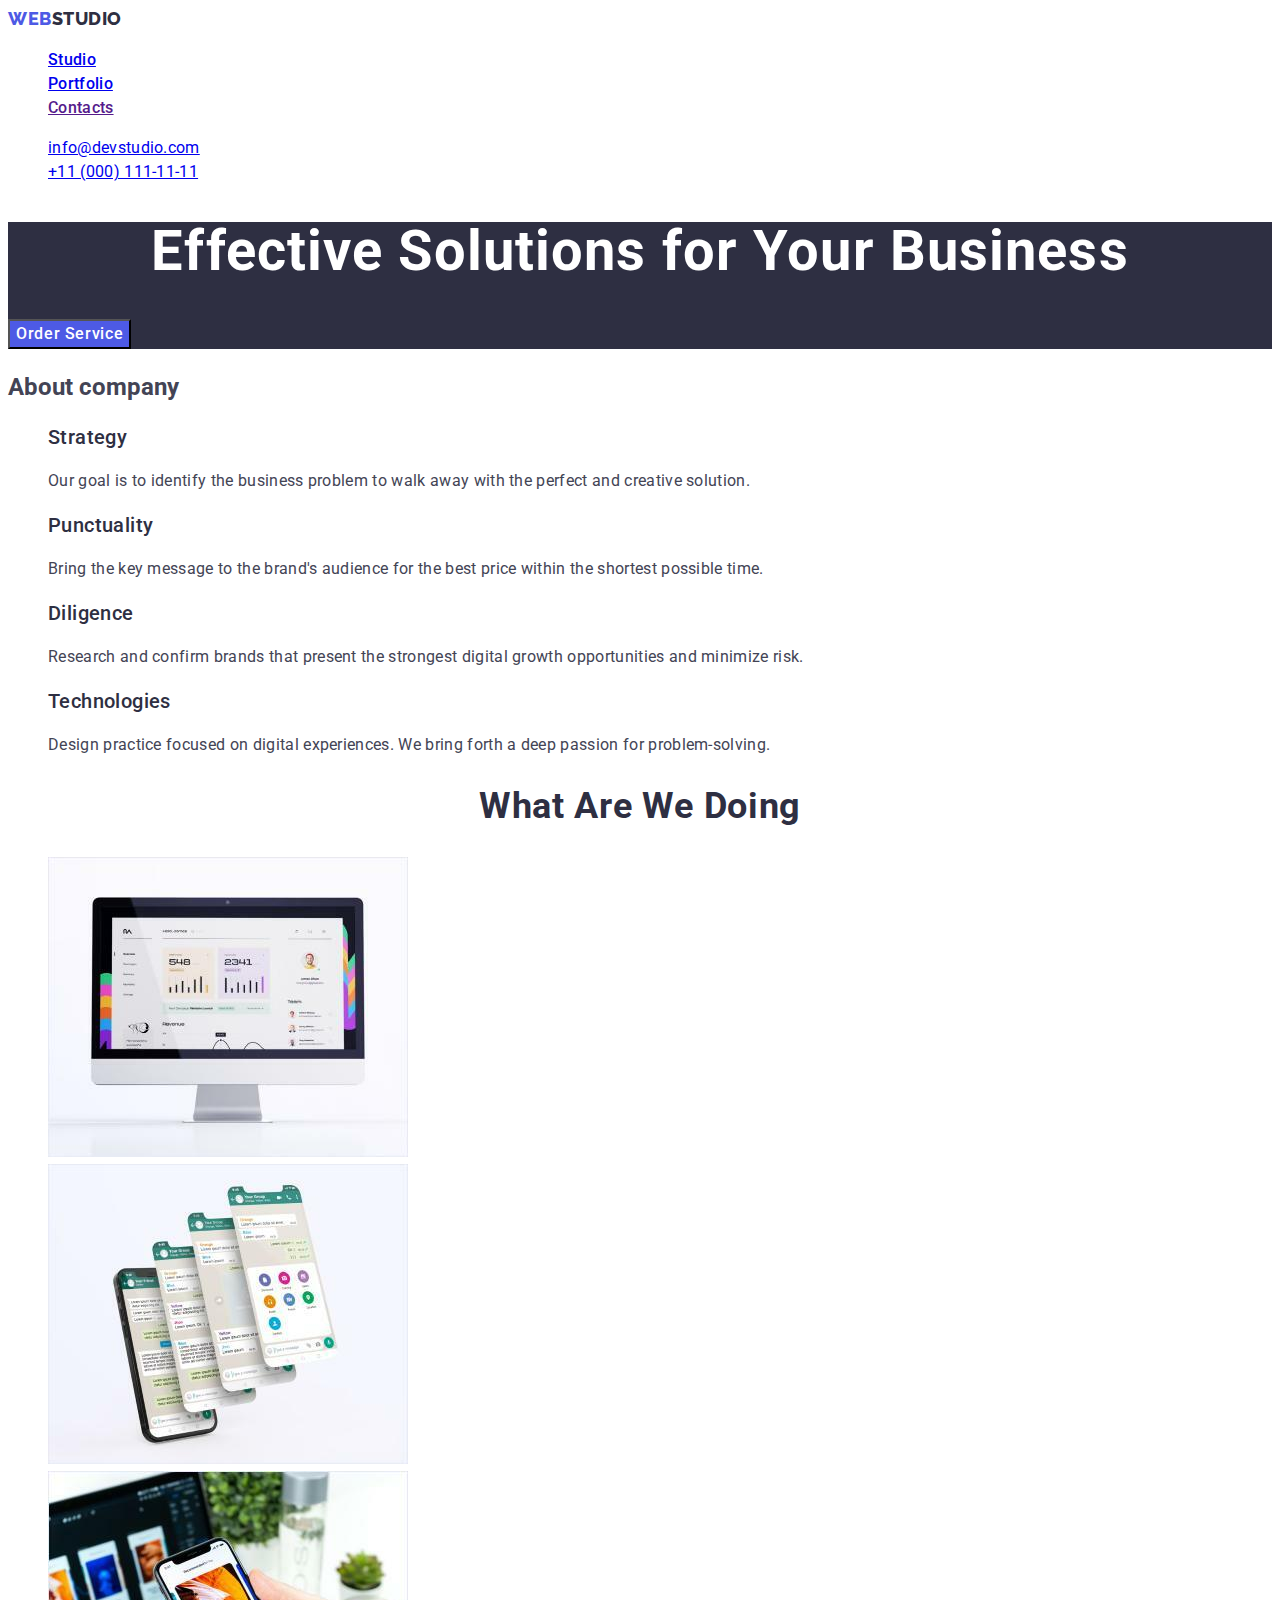
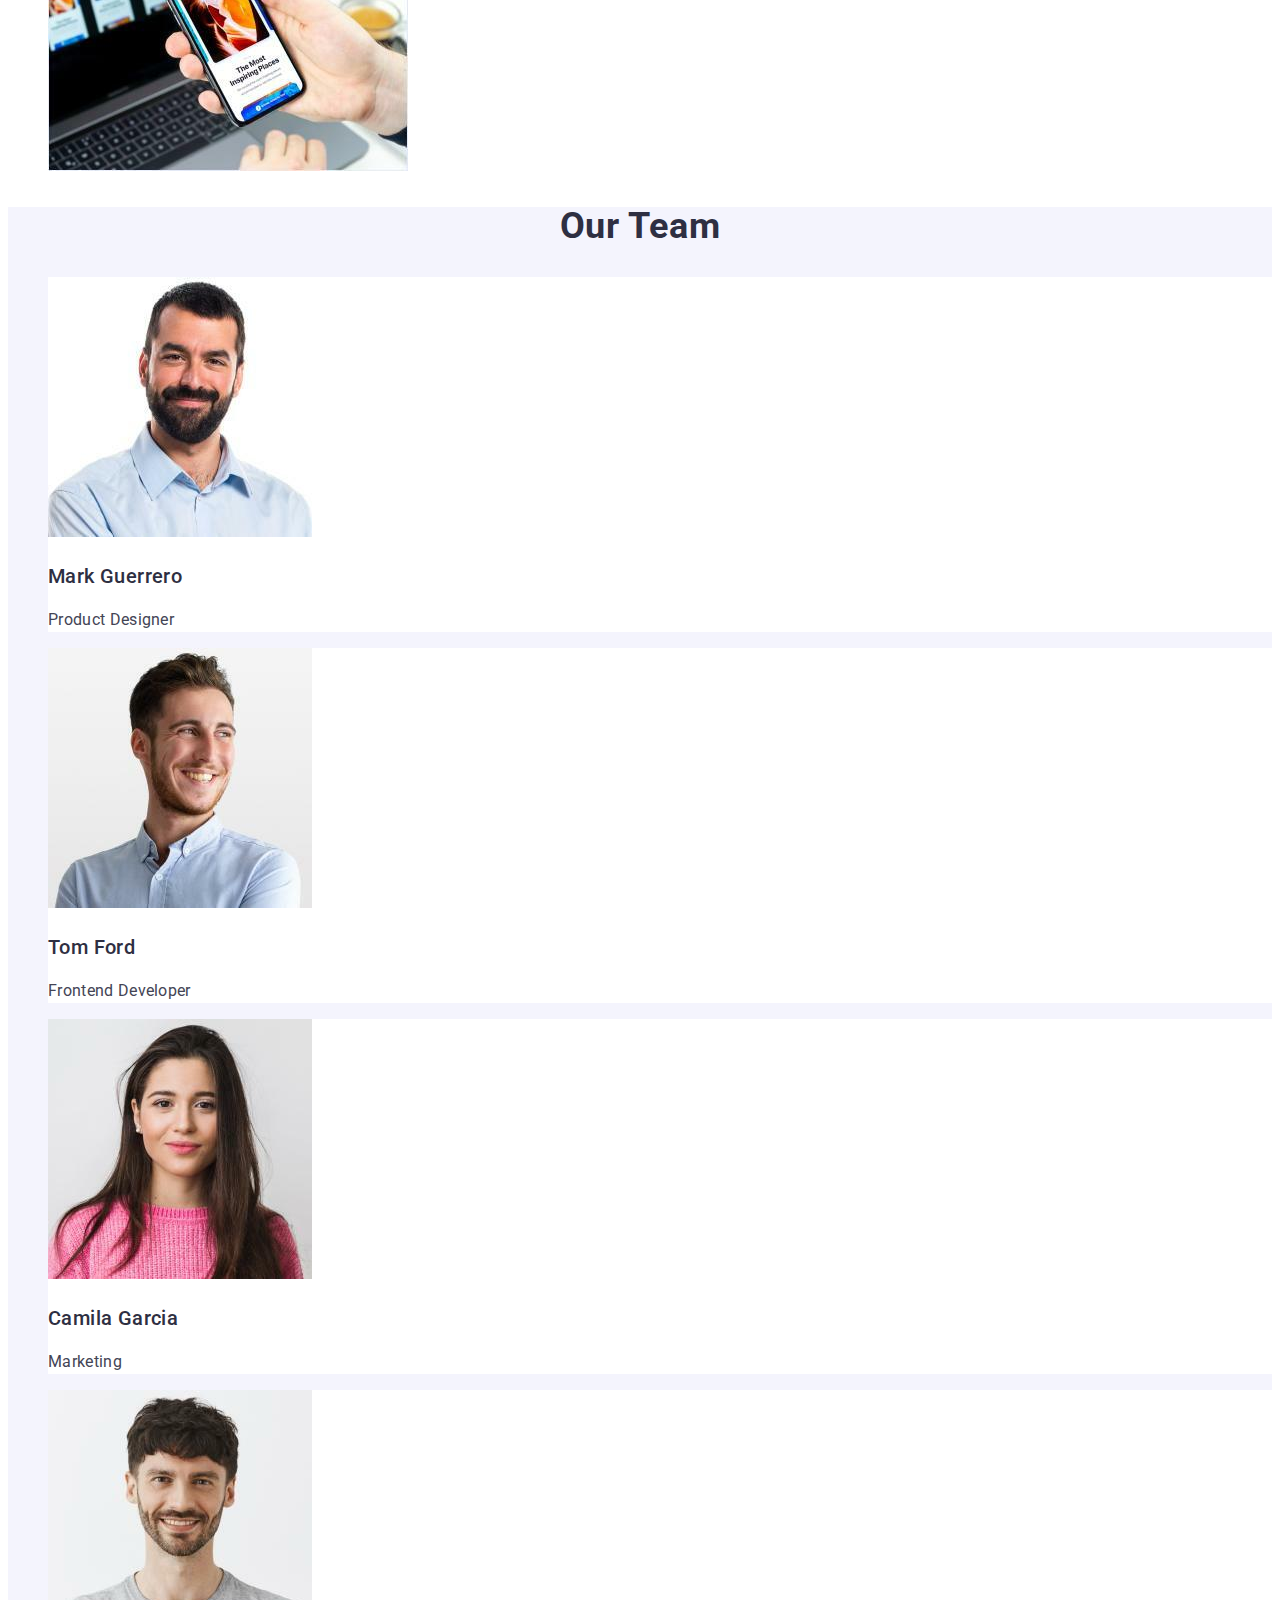
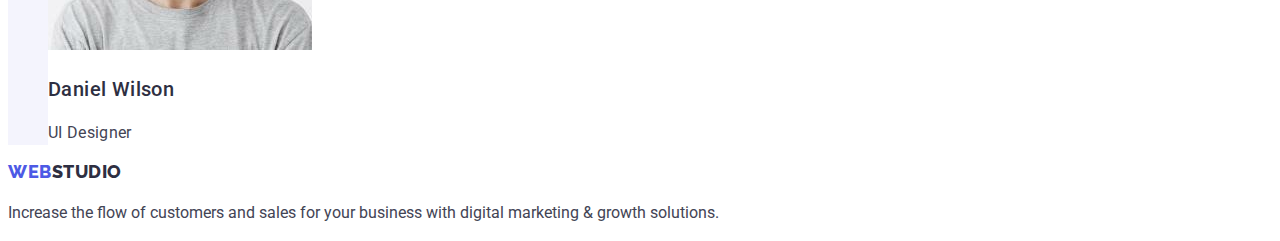
==== index.html @ c75aa3b3 "updated section 4" ====
<!DOCTYPE html>
<html lang="en">
  <head>
    <meta charset="UTF-8" />
    <meta http-equiv="X-UA-Compatible" content="IE=edge" />
    <meta name="viewport" content="width=device-width, initial-scale=1.0" />
    <link rel="stylesheet" href="./css/styles.css" />
    <link rel="preconnect" href="https://fonts.googleapis.com" />
    <link rel="preconnect" href="https://fonts.gstatic.com" crossorigin />
    <link
      href="https://fonts.googleapis.com/css2?family=Raleway:wght@800&family=Roboto:wght@400;500;700;900&display=swap"
      rel="stylesheet"
    />
    <title>Studio Main Page</title>
  </head>
  <body class="text">
    <!--Шапка-->
    <header>
      <nav class="nav">
        <a class="logo link" href="./index.html"
          ><span class="logoweb">Web</span>Studio</a
        >
        <ul class="nav-but-text">
          <li><a href="./index.html">Studio</a></li>
          <li><a href="./portfolio.html">Portfolio</a></li>
          <li><a href="">Contacts</a></li>
        </ul>
      </nav>
      <address>
        <ul class="address">
          <li><a href="mailto:info@devstudio.com">info@devstudio.com</a></li>
          <li><a href="tel:+110001111111">+11 (000) 111-11-11</a></li>
        </ul>
      </address>
    </header>
    <main>
      <!--Hero-->
      <section class="hero">
        <h1 class="hero-text">Effective Solutions for Your Business</h1>
        <button class="hero-button" type="button">Order Service</button>
      </section>
      <!--About company-->
      <section class="company">
        <h2>About company</h2>
        <ul class="list">
          <li>
            <h3 class="company-descr">Strategy</h3>
            <p class="company-text">
              Our goal is to identify the business problem to walk away with the
              perfect and creative solution.
            </p>
          </li>
          <li>
            <h3 class="company-descr">Punctuality</h3>
            <p class="company-text">
              Bring the key message to the brand's audience for the best price
              within the shortest possible time.
            </p>
          </li>
          <li>
            <h3 class="company-descr">Diligence</h3>
            <p class="company-text">
              Research and confirm brands that present the strongest digital
              growth opportunities and minimize risk.
            </p>
          </li>
          <li>
            <h3 class="company-descr">Technologies</h3>
            <p class="company-text">
              Design practice focused on digital experiences. We bring forth a
              deep passion for problem-solving.
            </p>
          </li>
        </ul>
      </section>
      <!--What are we doing-->
      <section class="tasks">
        <h2 class="tasks-text">What are we doing</h2>
        <ul class="list">
          <li>
            <img src="./images/comp.jpg" width="360" alt="computer" />
          </li>
          <li><img src="./images/phone.jpg" width="360" alt="phone" /></li>
          <li>
            <img src="./images/mobile.jpg" width="360" alt="computer-phone" />
          </li>
        </ul>
      </section>
      <!--Our team-->
      <section class="team">
        <h2 class="team-header">Our Team</h2>
        <ul class="list">
          <li class="team-list">
            <img src="./images/teammark.jpg" width="264" alt="it-worker-men" />
            <h3 class="team-name">Mark Guerrero</h3>
            <p class="team-job">Product Designer</p>
          </li>
          <li class="team-list">
            <img src="./images/teamtom.jpg" width="264" alt="it-worker-men" />
            <h3 class="team-name">Tom Ford</h3>
            <p class="team-job">Frontend Developer</p>
          </li>
          <li class="team-list">
            <img
              src="./images/teamcamila.jpg"
              width="264"
              alt="it-worker-women"
            />
            <h3 class="team-name">Camila Garcia</h3>
            <p class="team-job">Marketing</p>
          </li>
          <li class="team-list">
            <img
              src="./images/teamdaniel.jpg"
              width="264"
              alt="it-worker-men"
            />
            <h3 class="team-name">Daniel Wilson</h3>
            <p class="team-job">UI Designer</p>
          </li>
        </ul>
      </section>
    </main>
    <!--Footer-->
    <footer class="footer">
      <a class="logo link" href="./index.html"
        ><span class="logoweb">Web</span>Studio</a
      >
      <p>
        Increase the flow of customers and sales for your business with digital
        marketing & growth solutions.
      </p>
    </footer>
  </body>
</html>
---- css/styles.css ----
/*navigation header*/
:root {
  --primary-brand: #4d5ae5;
  --pressed-state: #404bbf;
  --dark: #2e2f42;
  --success: #31d0aa;
  --text: #434455;
  --subtle-text: #8e8f99;
  --accent: #e7e9fc;
  --light: #f4f4fd;
  --modal-overlay: #2e2f42;
  --hero-background: #2e2f42;
  --white-background: #ffffff;
  --modal-background: #fcfcfc;
}

.nav {
  color: var(--dark);
}
.nav:hover,
.nav:focus {
  color: var(--pressed-state);
}
.nav:active {
  color: var(--pressed-state);
}
.address {
  color: var(--text);
  font-style: normal;
  font-weight: 400;
  font-size: 16px;
  line-height: 1.5;
  list-style-type: none;
  letter-spacing: 0.02em;
}
.address:hover,
.address:focus {
  color: var(--pressed-state);
}

.address:active {
  color: var(--pressed-state);
}
/*section hero*/

.hero {
  background: var(--dark);
  color: var(--white-background);
}
.hero-text {
  font-weight: 700;
  font-size: 56px;
  line-height: 1.07;
  text-align: center;
  letter-spacing: 0.02em;
}
.hero-button {
  background-color: var(--primary-brand);
  color: var(--white-background);
  cursor: pointer;

  font-family: "Roboto", sans-serif;
  font-style: normal;
  font-weight: 500;
  font-size: 16px;
  line-height: 1.5;
  letter-spacing: 0.04em;
}

.hero-button:hover,
.hero-button:focus {
  background-color: var(--pressed-state);
  color: #ffffff;
}

.hero-button:active {
  background-color: var(var(--pressed-state));
  color: #ffffff;
}

.filtr-button {
  background-color: var(--accent);
  color: #4d5ae5;
  cursor: pointer;
}
.filtr-button:hover,
.filtr-button:focus {
  background-color: var(--pressed-state);
  color: #ffffff;
}

.filtr-button:active {
  background-color: var(--pressed-state);
  color: #ffffff;
}
.filtr-list {
  list-style-type: none;
}
.text {
  font-family: "Roboto", sans-serif;
  font-size: 16px;
  line-height: 1.5;
  letter-spacing: 2%;
  color: var(--text);
  background-color: var(--white-background);
}
.logo {
  color: var(--dark);
  font-family: "Raleway", sans-serif;
  font-weight: 800;
  font-size: 18px;
  line-height: 1.17;
  align-items: center;
  letter-spacing: 0.03em;
  text-transform: uppercase;
}
.link {
  text-decoration: none;
}
.logoweb {
  color: var(--primary-brand);
}
.nav-but-text {
  font-weight: 500;
  font-style: normal;
  font-size: 16px;
  line-height: 1.5;
  letter-spacing: 0.02em;
  list-style-type: none;
  color: var(--dark);
}
/*About company*/
.company-descr {
  font-weight: 500;
  font-size: 20px;
  line-height: 1.2;
  letter-spacing: 0.02em;
  color: var(--dark);
}
.list {
  list-style-type: none;
}
.company-text {
  font-weight: 400;
  font-size: 16px;
  line-height: 1.5;
  letter-spacing: 0.02em;
  color: var(--text);
}
/*What we are doing*/
.tasks-text {
  font-weight: 700;
  font-size: 36px;
  line-height: 1.11;
  text-align: center;
  letter-spacing: 0.02em;
  text-transform: capitalize;
  color: var(--dark);
}
/*our team*/
.team {
  background-color: var(--light);
}
.team-header {
  font-weight: 700;
  font-size: 36px;
  line-height: 1.11;
  text-align: center;
  letter-spacing: 0.02em;
  text-transform: capitalize;
  color: var(--dark);
}
.team-list {
  background: var(--white-background);
}
.team-name {
  font-weight: 500;
  font-size: 20px;
  line-height: 1.2;
  letter-spacing: 0.02em;
  color: var(--dark);
}
.team-job {
  font-weight: 400;
  font-size: 16px;
  line-height: 24px;
  letter-spacing: 0.02em;
  color: var(--text);
}

/*page 2 portfolio   examples*/
.examples-list {
  list-style-type: none;
}
.examples-name {
  font-weight: 500;
  font-size: 20px;
  line-height: 1.2;
  letter-spacing: 0.02em;
  color: var(--dark);
}
.examples-type {
  font-weight: 400;
  font-size: 16px;
  line-height: 1.5;
  letter-spacing: 0.02em;
  color: var(--text);
}
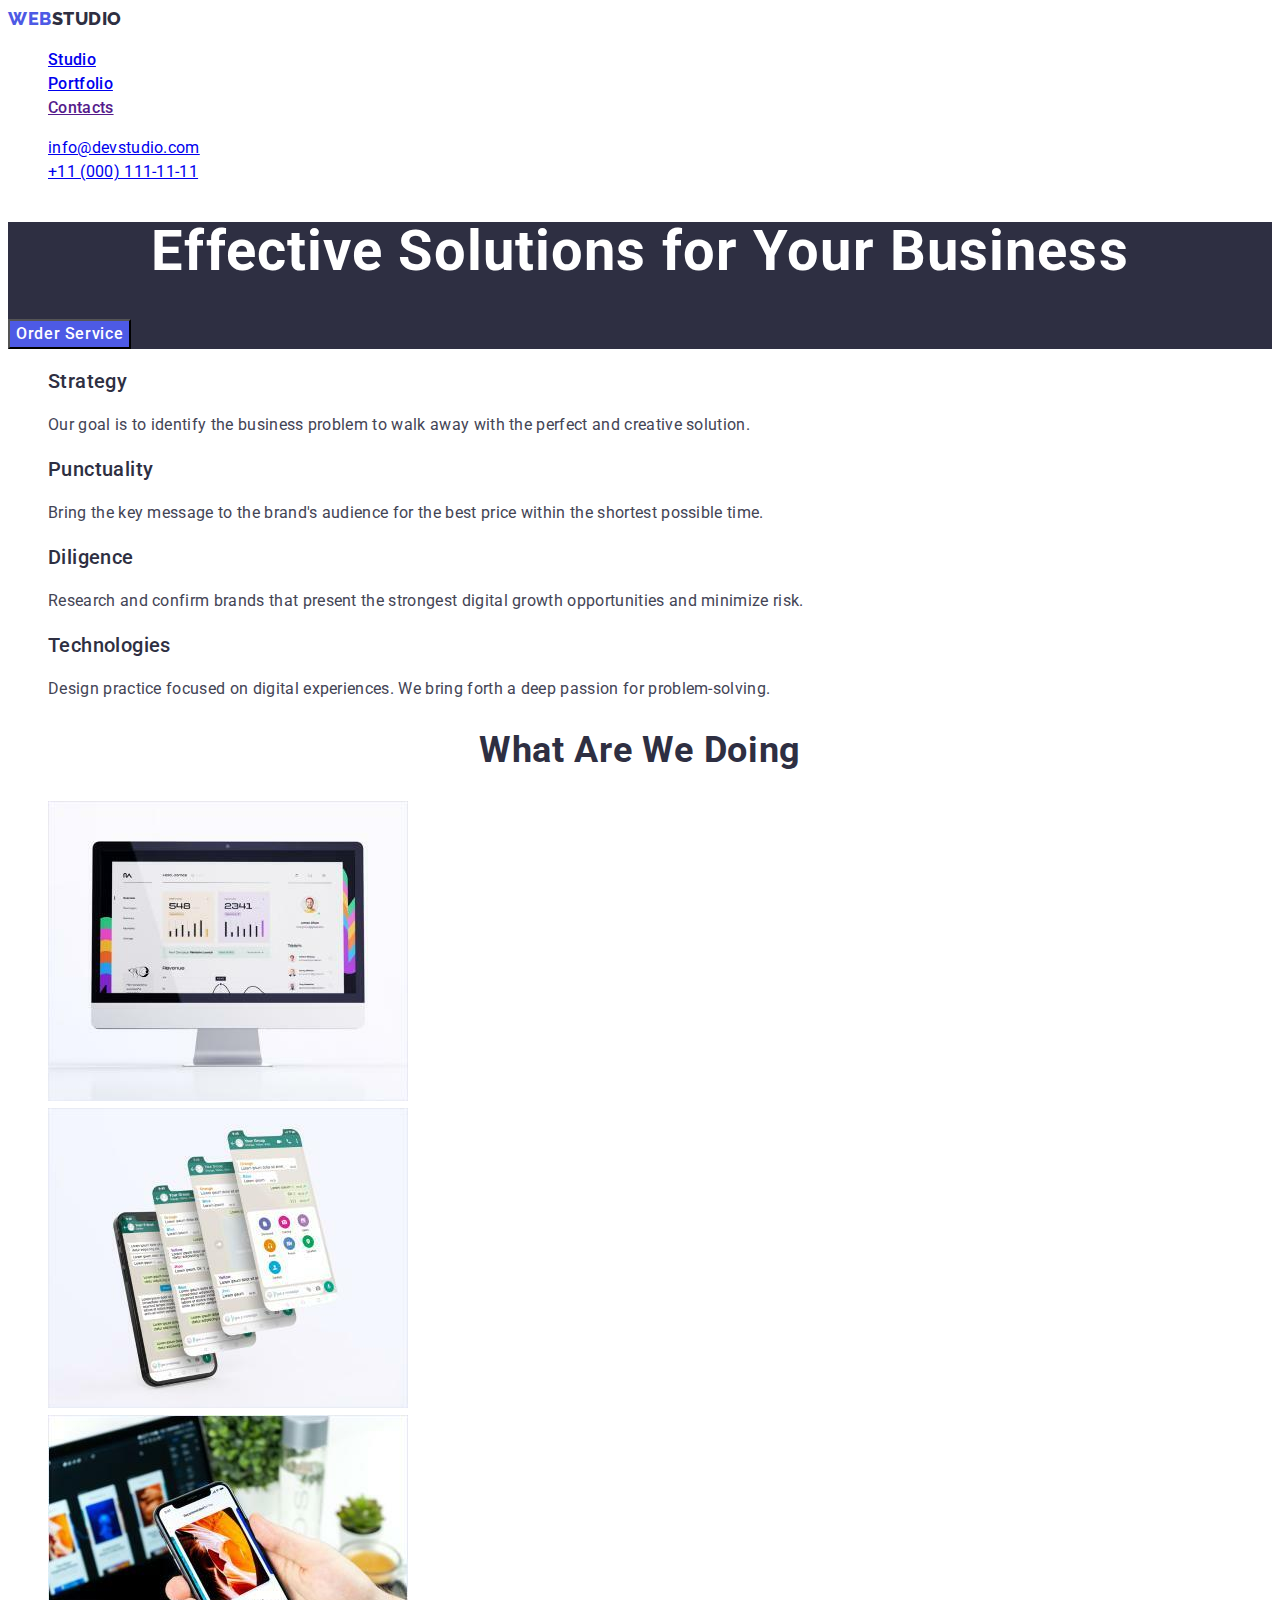
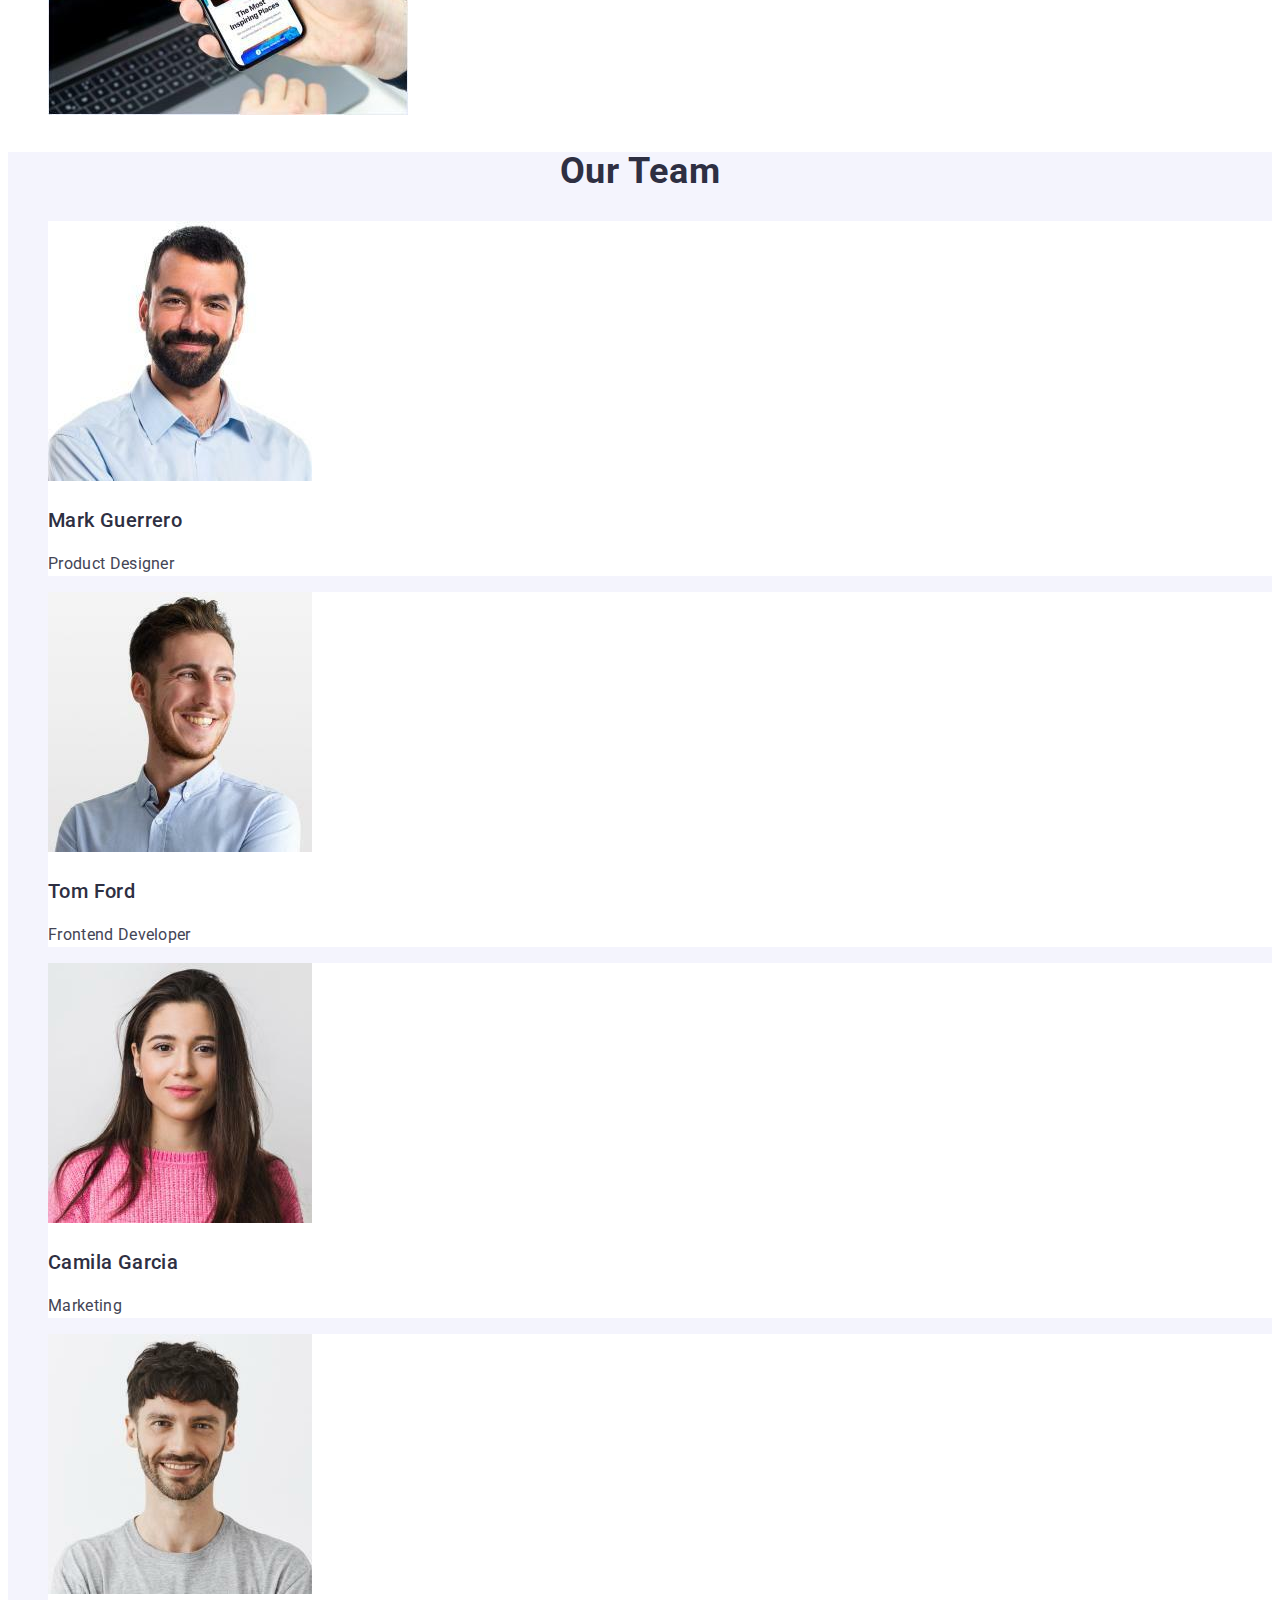
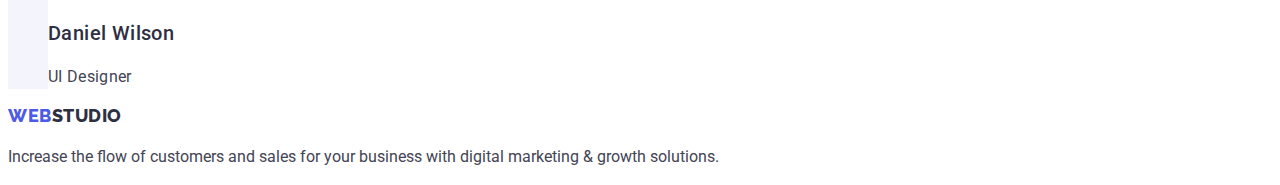
==== commit 880fe992: "Update index.html" ====
--- a/index.html
+++ b/index.html
@@ -41,7 +41,7 @@
       </section>
       <!--About company-->
       <section class="company">
-        <h2>About company</h2>
+        <h2 hidden>About company</h2>
         <ul class="list">
           <li>
             <h3 class="company-descr">Strategy</h3>
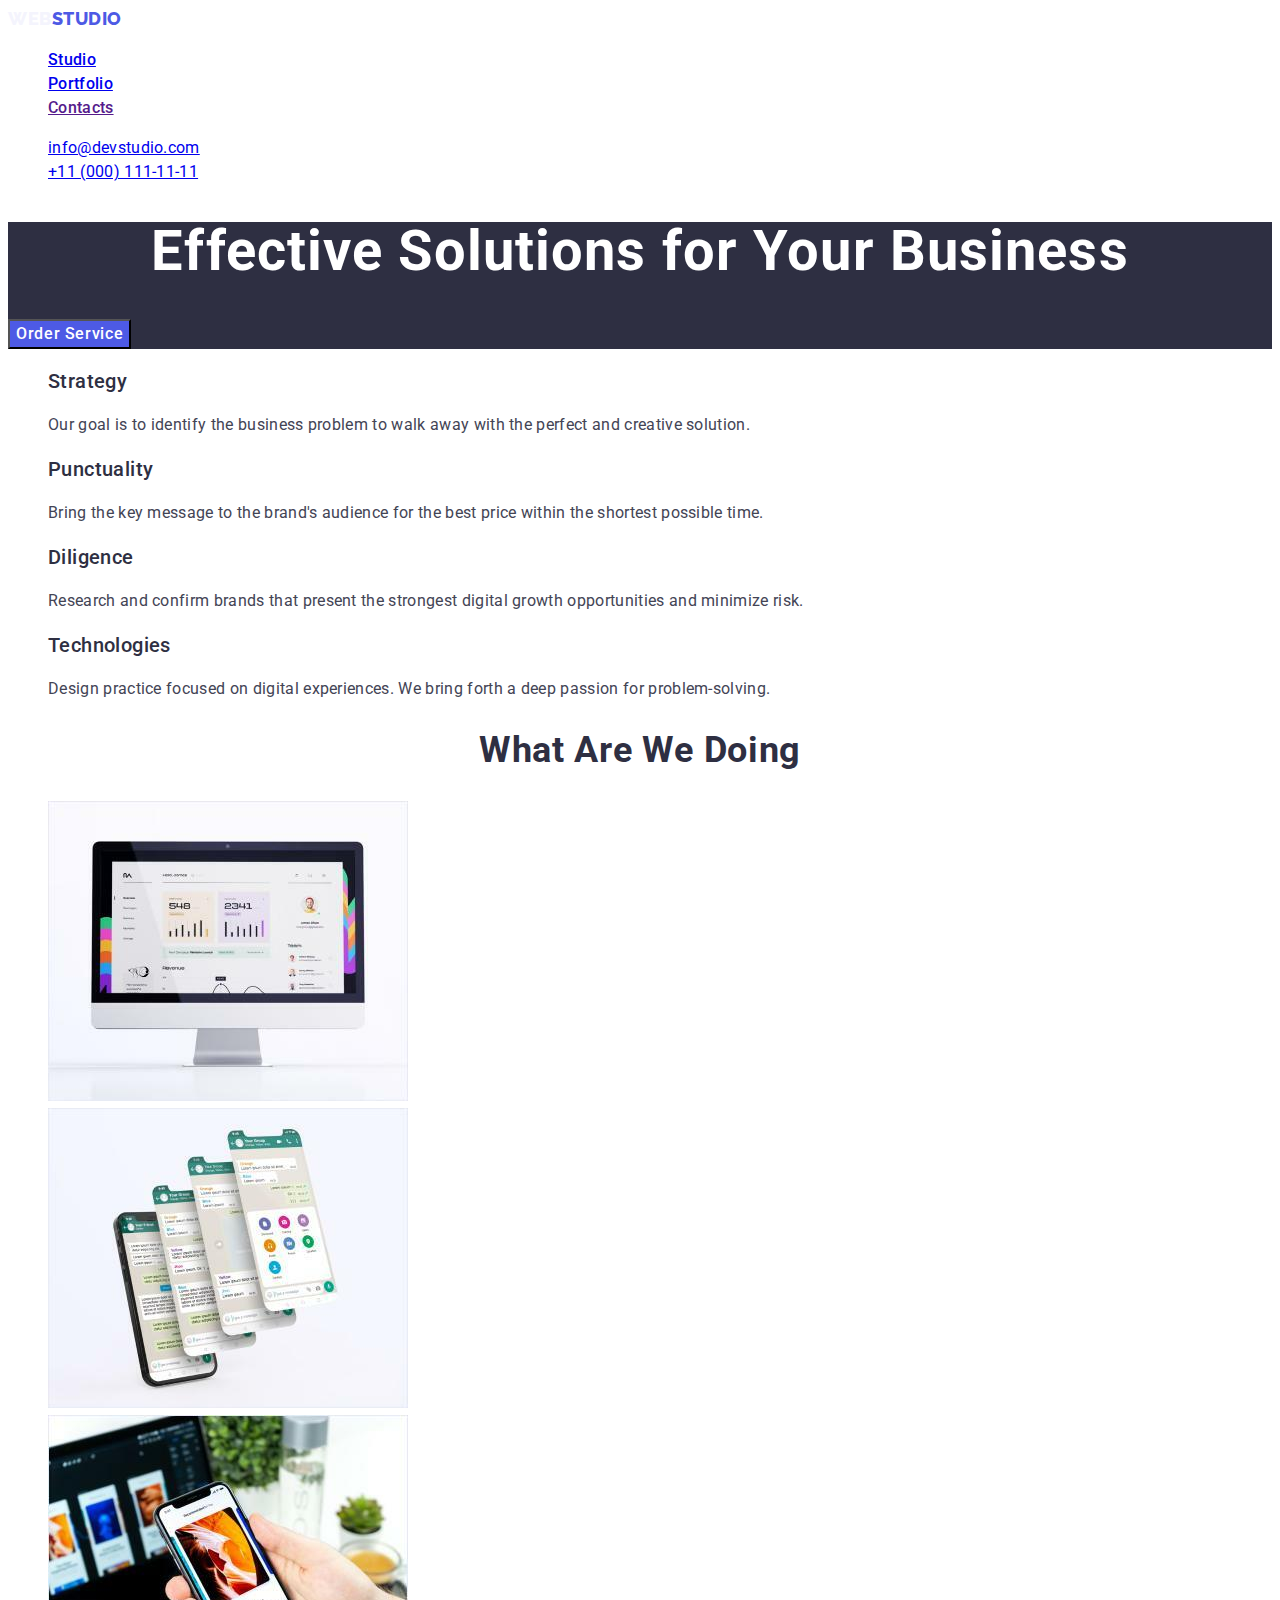
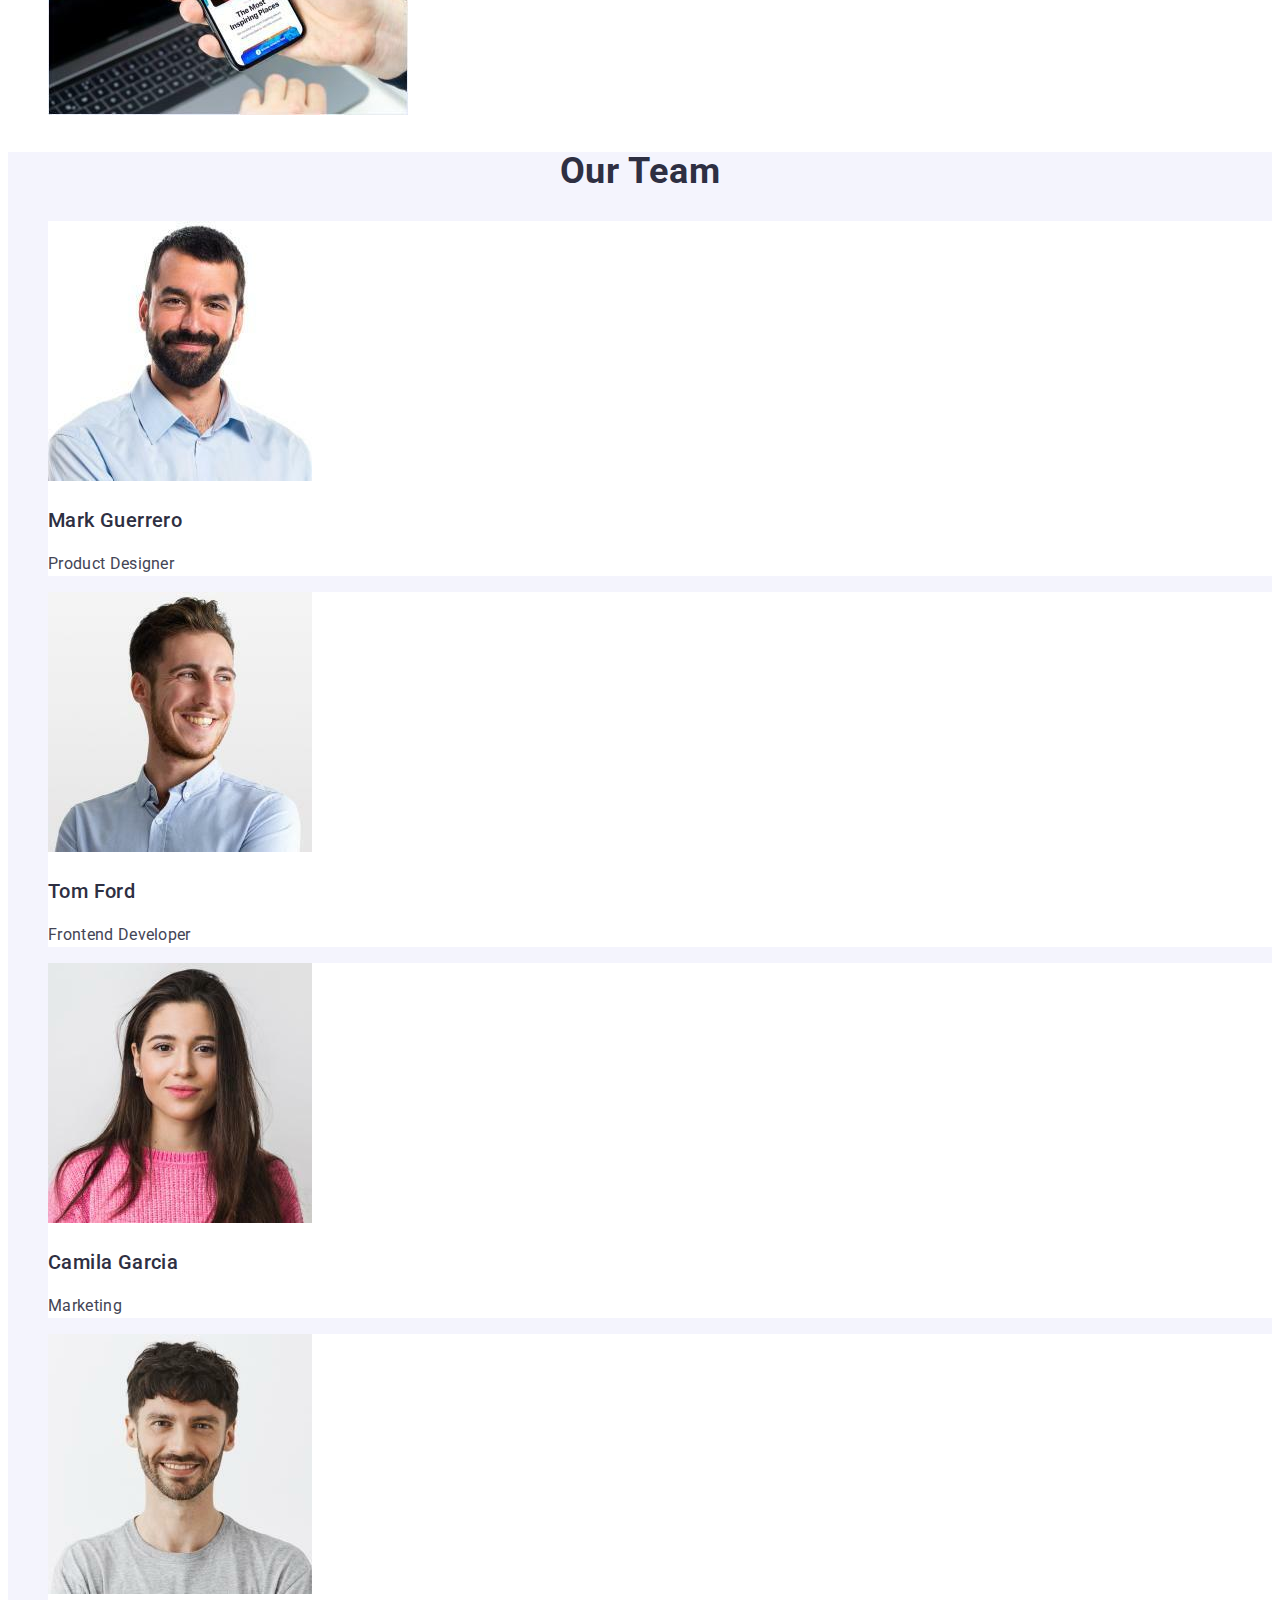
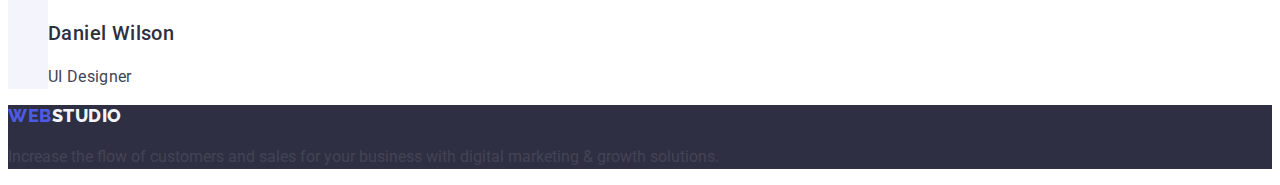
==== commit 3397e263: "footer" ====
--- a/index.html
+++ b/index.html
@@ -41,7 +41,7 @@
       </section>
       <!--About company-->
       <section class="company">
-        <h2 hidden>About company</h2>
+        <h2 hidden class="company-header">About company</h2>
         <ul class="list">
           <li>
             <h3 class="company-descr">Strategy</h3>
@@ -124,7 +124,7 @@
     <!--Footer-->
     <footer class="footer">
       <a class="logo link" href="./index.html"
-        ><span class="logoweb">Web</span>Studio</a
+        >Web<span class="logoweb">Studio</span></a
       >
       <p>
         Increase the flow of customers and sales for your business with digital
--- a/css/styles.css
+++ b/css/styles.css
@@ -105,7 +105,7 @@
   background-color: var(--white-background);
 }
 .logo {
-  color: var(--dark);
+  color: var(--primary-brand);
   font-family: "Raleway", sans-serif;
   font-weight: 800;
   font-size: 18px;
@@ -118,7 +118,7 @@
   text-decoration: none;
 }
 .logoweb {
-  color: var(--primary-brand);
+  color: var(--light);
 }
 .nav-but-text {
   font-weight: 500;
@@ -146,6 +146,16 @@
   line-height: 1.5;
   letter-spacing: 0.02em;
   color: var(--text);
+}
+.company-header {
+  font-family: "Roboto";
+  font-style: normal;
+  font-weight: 700;
+  font-size: 36px;
+  line-height: 1.11;
+  text-align: center;
+  letter-spacing: 0.02em;
+  color: var(--dark);
 }
 /*What we are doing*/
 .tasks-text {
@@ -206,3 +216,7 @@
   letter-spacing: 0.02em;
   color: var(--text);
 }
+/*footer*/
+.footer {
+  background-color: var(--dark);
+}
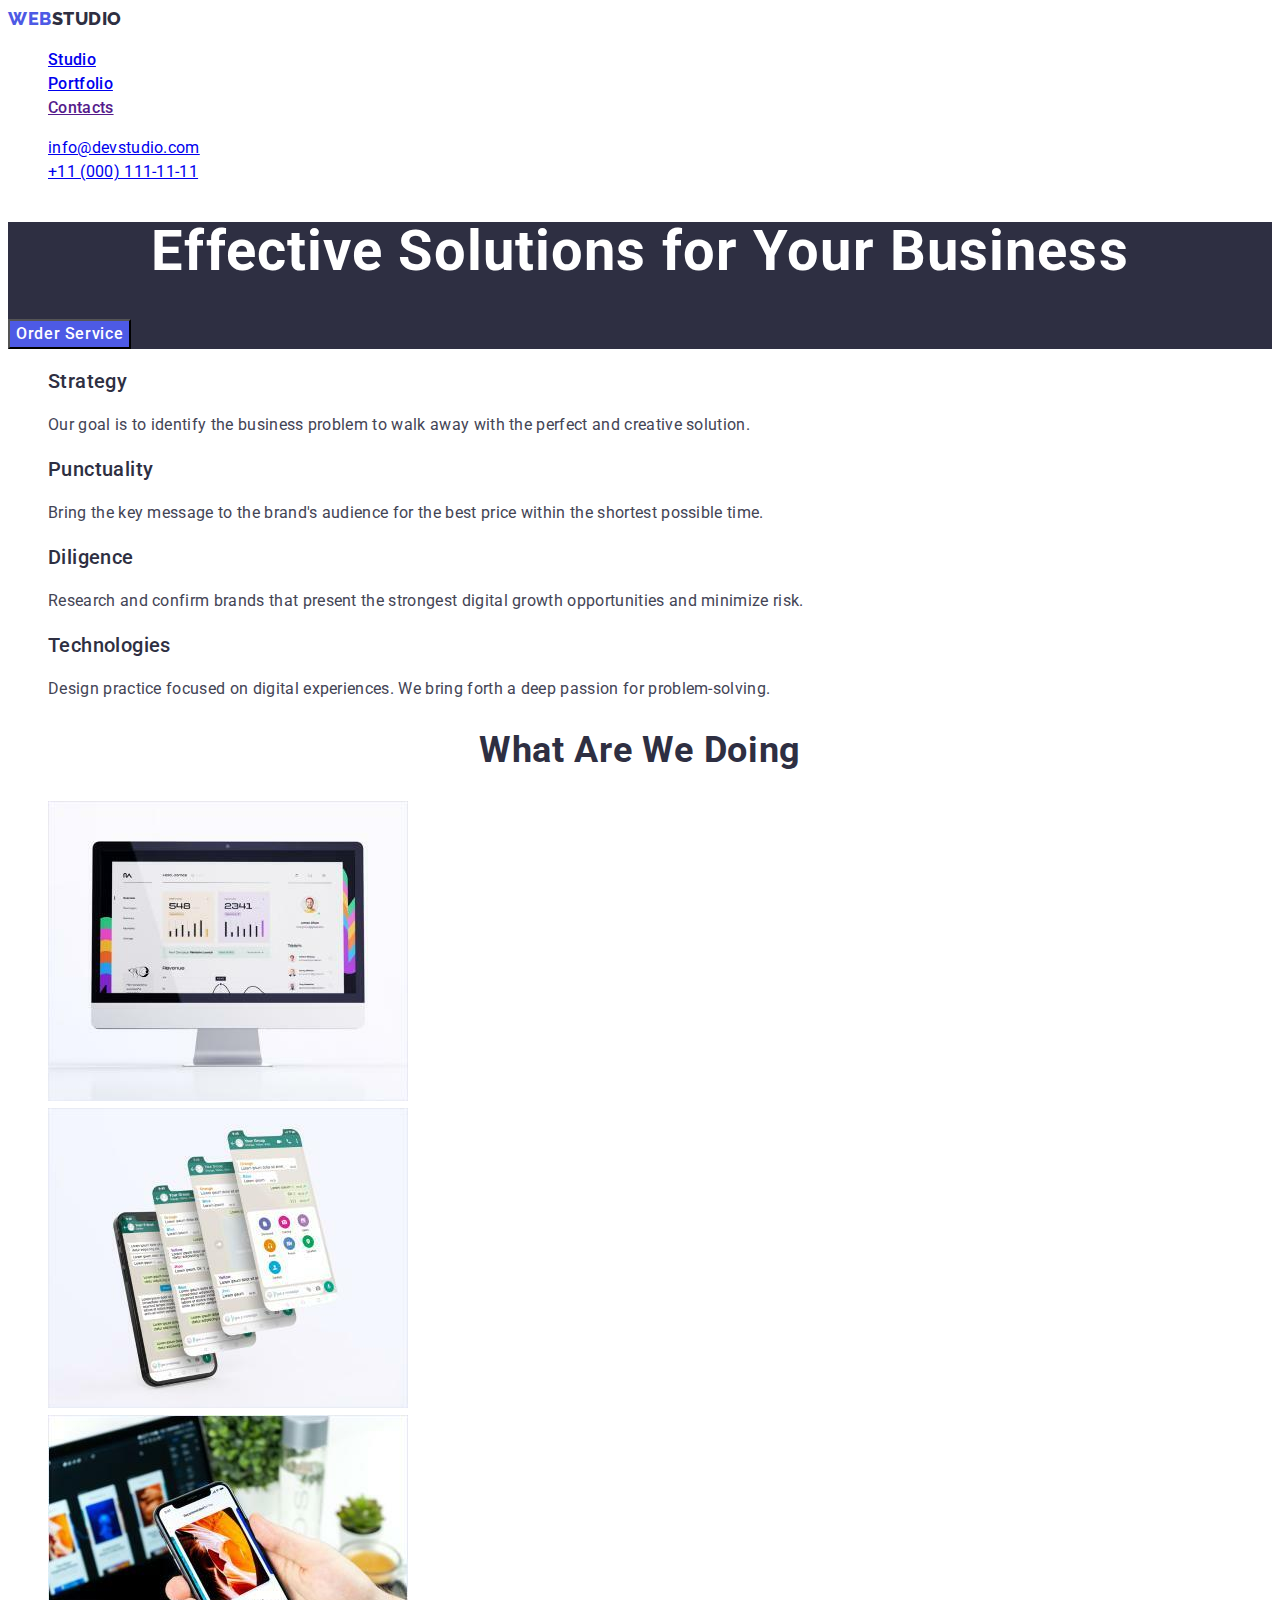
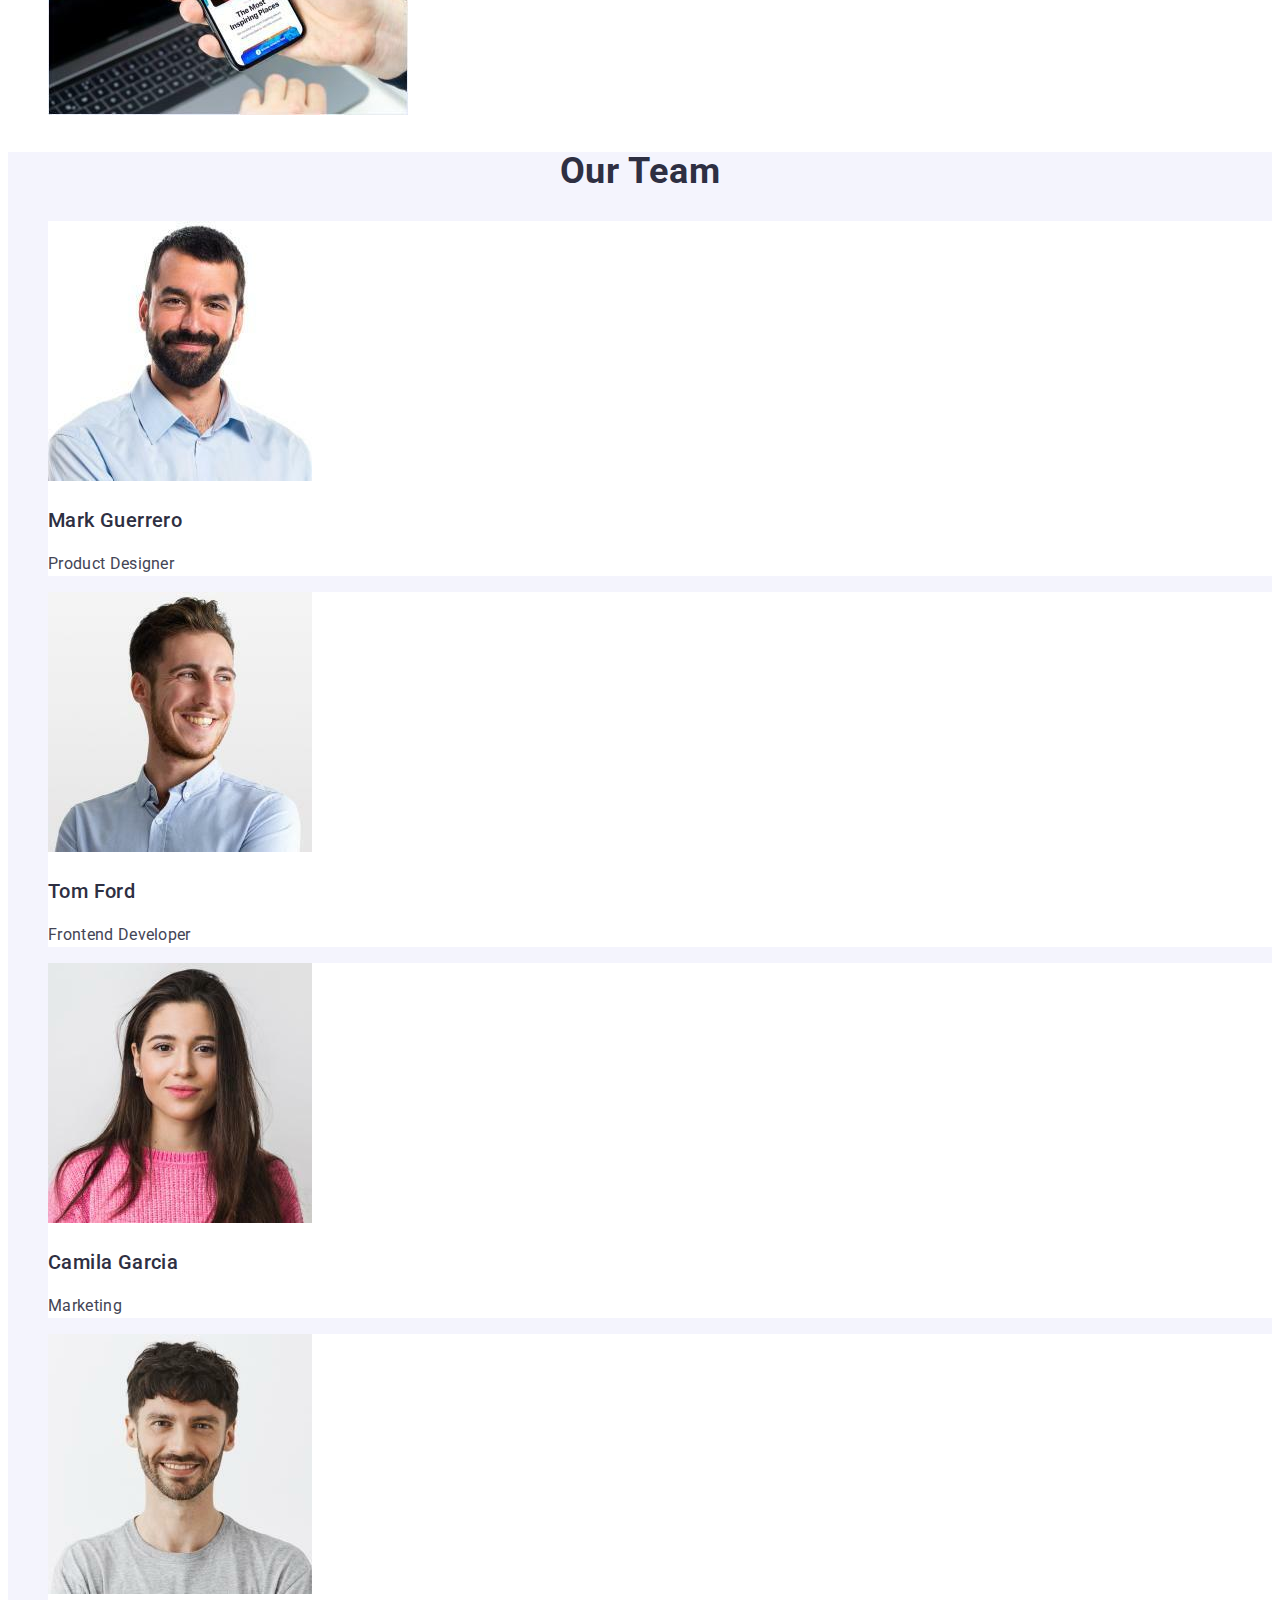
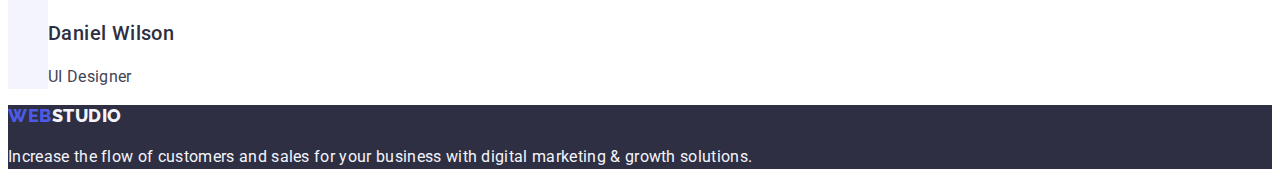
==== commit 9d9c625d: "updated index" ====
--- a/index.html
+++ b/index.html
@@ -16,20 +16,24 @@
   <body class="text">
     <!--Шапка-->
     <header>
-      <nav class="nav">
+      <nav class="nav list">
         <a class="logo link" href="./index.html"
-          ><span class="logoweb">Web</span>Studio</a
+          >Web<span class="nav-logo">Studio</span></a
         >
         <ul class="nav-but-text">
-          <li><a href="./index.html">Studio</a></li>
-          <li><a href="./portfolio.html">Portfolio</a></li>
-          <li><a href="">Contacts</a></li>
+          <li class="menu"><a href="./index.html">Studio</a></li>
+          <li class="menu"><a href="./portfolio.html">Portfolio</a></li>
+          <li class="menu"><a href="">Contacts</a></li>
         </ul>
       </nav>
       <address>
-        <ul class="address">
-          <li><a href="mailto:info@devstudio.com">info@devstudio.com</a></li>
-          <li><a href="tel:+110001111111">+11 (000) 111-11-11</a></li>
+        <ul class="address list">
+          <li class="mail">
+            <a href="mailto:info@devstudio.com">info@devstudio.com</a>
+          </li>
+          <li class="tel">
+            <a href="tel:+110001111111">+11 (000) 111-11-11</a>
+          </li>
         </ul>
       </address>
     </header>
@@ -126,7 +130,7 @@
       <a class="logo link" href="./index.html"
         >Web<span class="logoweb">Studio</span></a
       >
-      <p>
+      <p class="footer-text">
         Increase the flow of customers and sales for your business with digital
         marketing & growth solutions.
       </p>
--- a/css/styles.css
+++ b/css/styles.css
@@ -13,7 +13,6 @@
   --white-background: #ffffff;
   --modal-background: #fcfcfc;
 }
-
 .nav {
   color: var(--dark);
 }
@@ -24,13 +23,22 @@
 .nav:active {
   color: var(--pressed-state);
 }
+.nav-logo {
+  color: var(--dark);
+}
+.menu {
+  font-weight: 500;
+  font-size: 16px;
+  line-height: 1.5;
+  letter-spacing: 0.02em;
+  color: var(--dark);
+}
 .address {
   color: var(--text);
   font-style: normal;
   font-weight: 400;
   font-size: 16px;
   line-height: 1.5;
-  list-style-type: none;
   letter-spacing: 0.02em;
 }
 .address:hover,
@@ -40,6 +48,20 @@
 
 .address:active {
   color: var(--pressed-state);
+}
+.mail {
+  font-weight: 400;
+  font-size: 16px;
+  line-height: 1.5;
+  letter-spacing: 0.02em;
+  color: var(--text);
+}
+.tel {
+  font-weight: 400;
+  font-size: 16px;
+  line-height: 1.5;
+  letter-spacing: 0.02em;
+  color: var(--text);
 }
 /*section hero*/
 
@@ -114,31 +136,32 @@
   letter-spacing: 0.03em;
   text-transform: uppercase;
 }
+
+.logoweb {
+  color: var(--light);
+}
+.nav-but-text {
+  font-weight: 500;
+  font-style: normal;
+  font-size: 16px;
+  line-height: 1.5;
+  letter-spacing: 0.02em;
+  list-style-type: none;
+  color: var(--dark);
+}
+/*About company*/
+.company-descr {
+  font-weight: 500;
+  font-size: 20px;
+  line-height: 1.2;
+  letter-spacing: 0.02em;
+  color: var(--dark);
+}
+.list {
+  list-style-type: none;
+}
 .link {
   text-decoration: none;
-}
-.logoweb {
-  color: var(--light);
-}
-.nav-but-text {
-  font-weight: 500;
-  font-style: normal;
-  font-size: 16px;
-  line-height: 1.5;
-  letter-spacing: 0.02em;
-  list-style-type: none;
-  color: var(--dark);
-}
-/*About company*/
-.company-descr {
-  font-weight: 500;
-  font-size: 20px;
-  line-height: 1.2;
-  letter-spacing: 0.02em;
-  color: var(--dark);
-}
-.list {
-  list-style-type: none;
 }
 .company-text {
   font-weight: 400;
@@ -220,3 +243,10 @@
 .footer {
   background-color: var(--dark);
 }
+.footer-text {
+  font-weight: 400;
+  font-size: 16px;
+  line-height: 24px;
+  letter-spacing: 0.02em;
+  color: var(--light);
+}
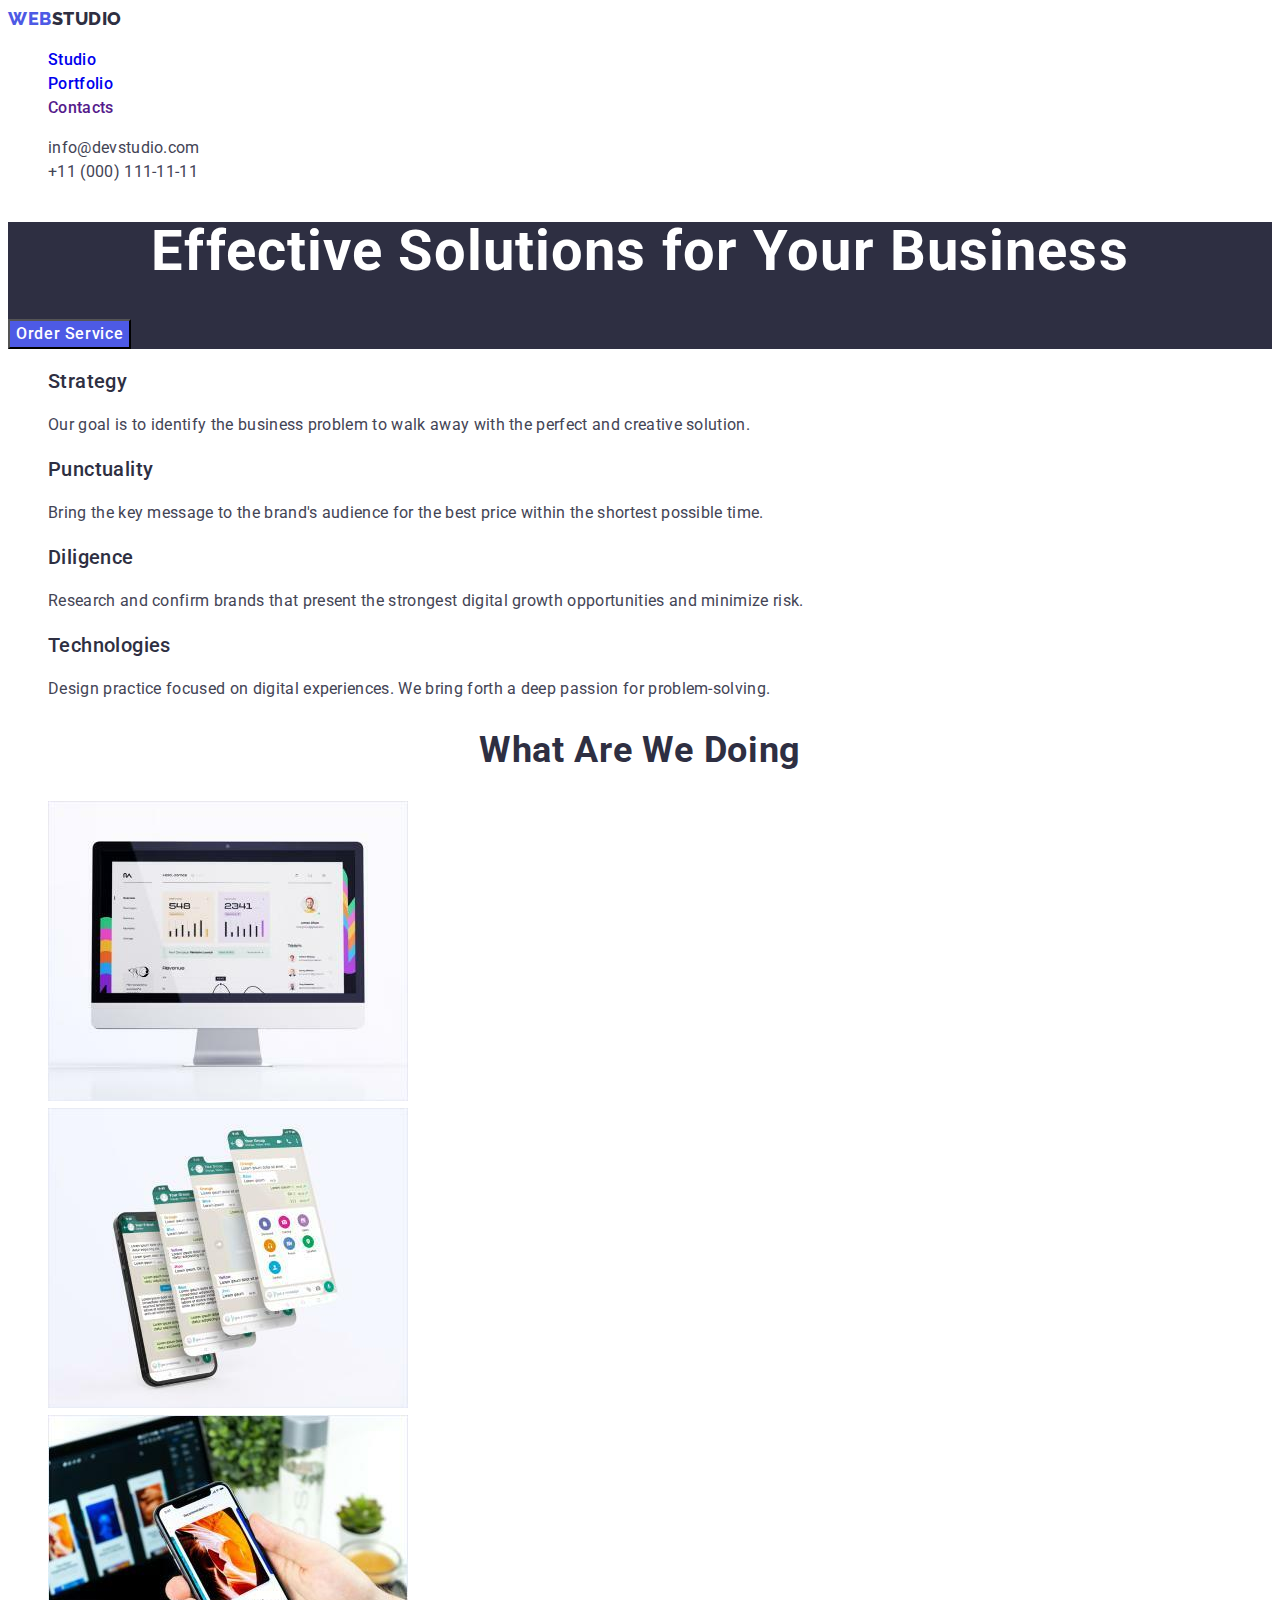
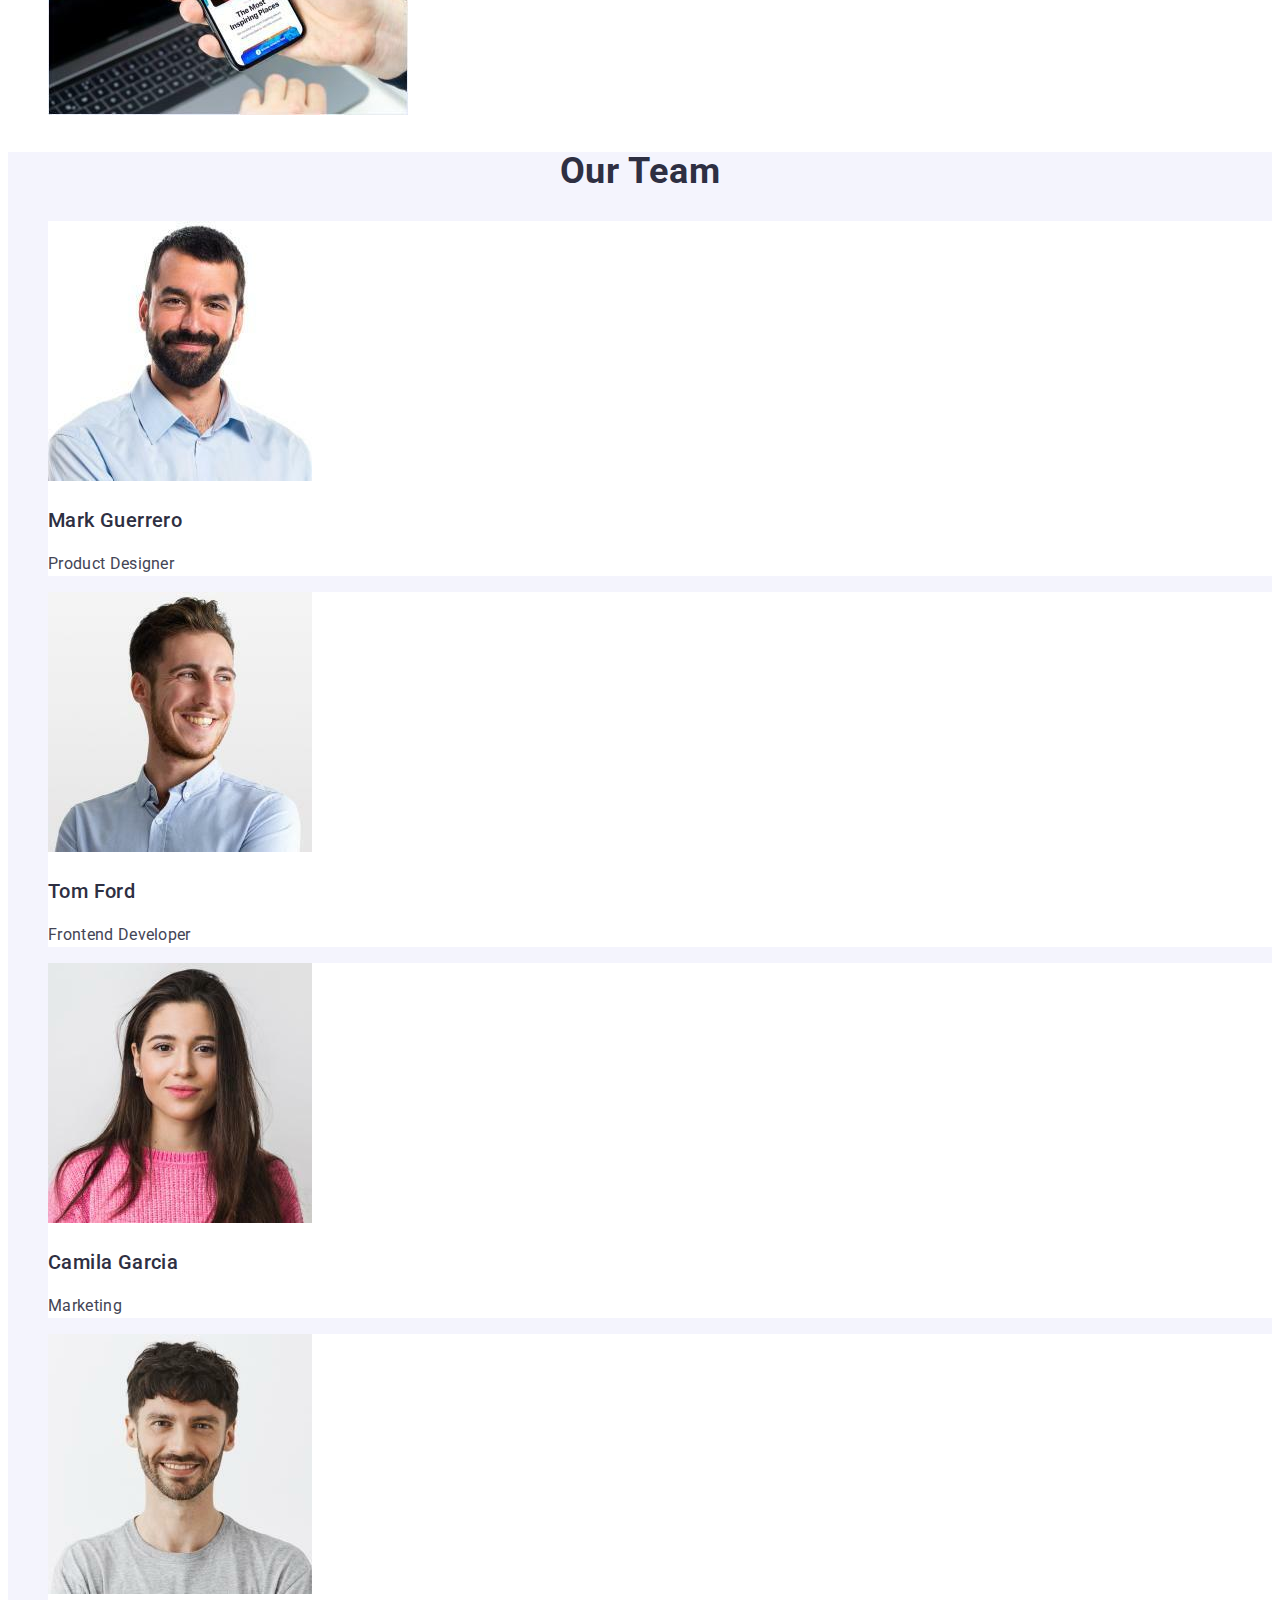
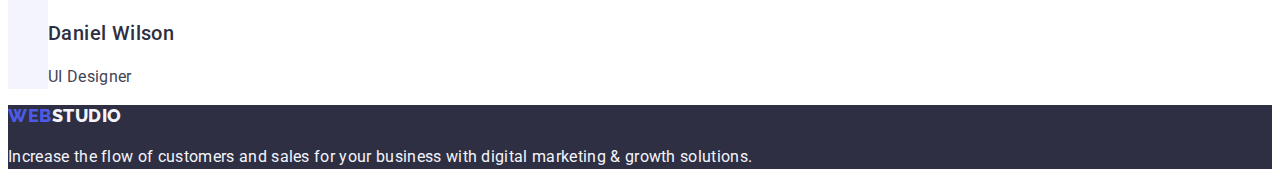
==== commit 299b53be: "updated 1 page" ====
--- a/index.html
+++ b/index.html
@@ -21,18 +21,20 @@
           >Web<span class="nav-logo">Studio</span></a
         >
         <ul class="nav-but-text">
-          <li class="menu"><a href="./index.html">Studio</a></li>
-          <li class="menu"><a href="./portfolio.html">Portfolio</a></li>
-          <li class="menu"><a href="">Contacts</a></li>
+          <li><a class="link" href="./index.html">Studio</a></li>
+          <li><a class="link" href="./portfolio.html">Portfolio</a></li>
+          <li><a class="link" href="">Contacts</a></li>
         </ul>
       </nav>
-      <address>
-        <ul class="address list">
-          <li class="mail">
-            <a href="mailto:info@devstudio.com">info@devstudio.com</a>
+      <address class="address">
+        <ul class="list">
+          <li>
+            <a class="mail link" href="mailto:info@devstudio.com"
+              >info@devstudio.com</a
+            >
           </li>
-          <li class="tel">
-            <a href="tel:+110001111111">+11 (000) 111-11-11</a>
+          <li class="link">
+            <a class="tel link" href="tel:+110001111111">+11 (000) 111-11-11</a>
           </li>
         </ul>
       </address>
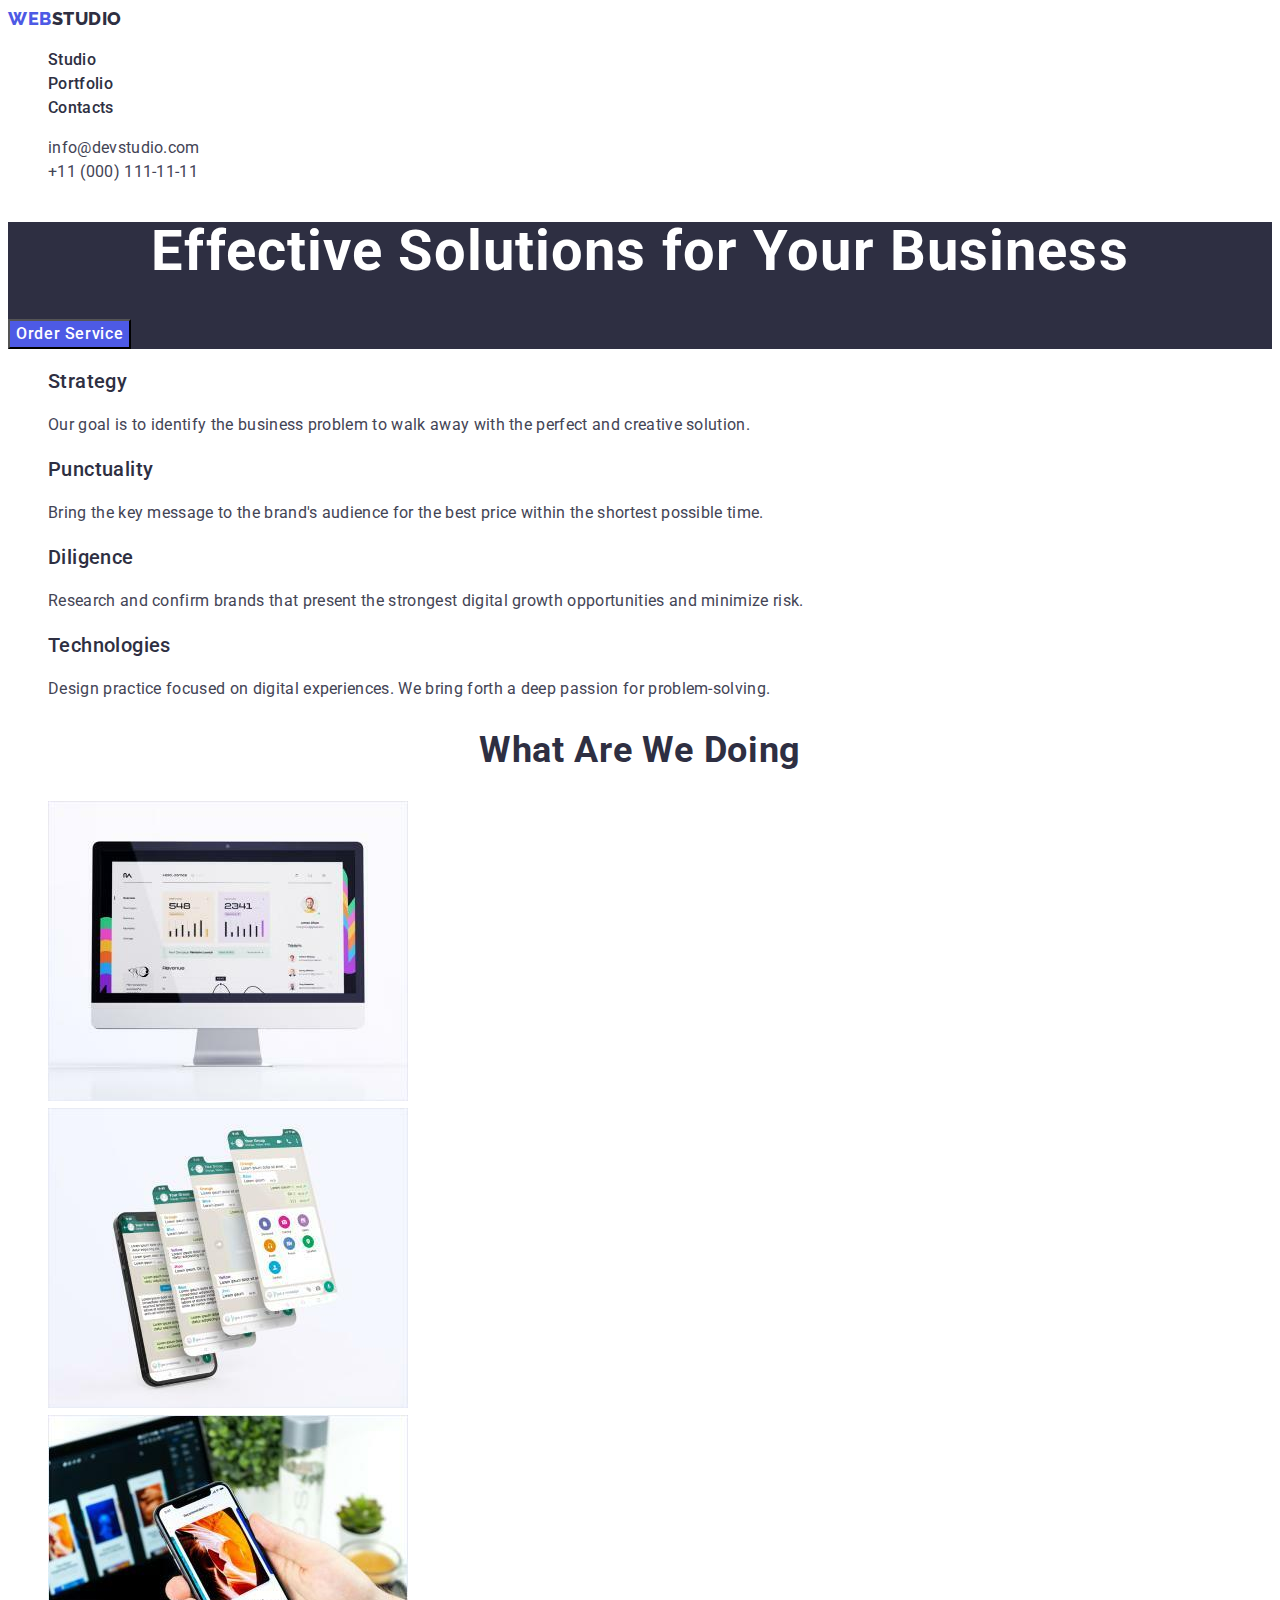
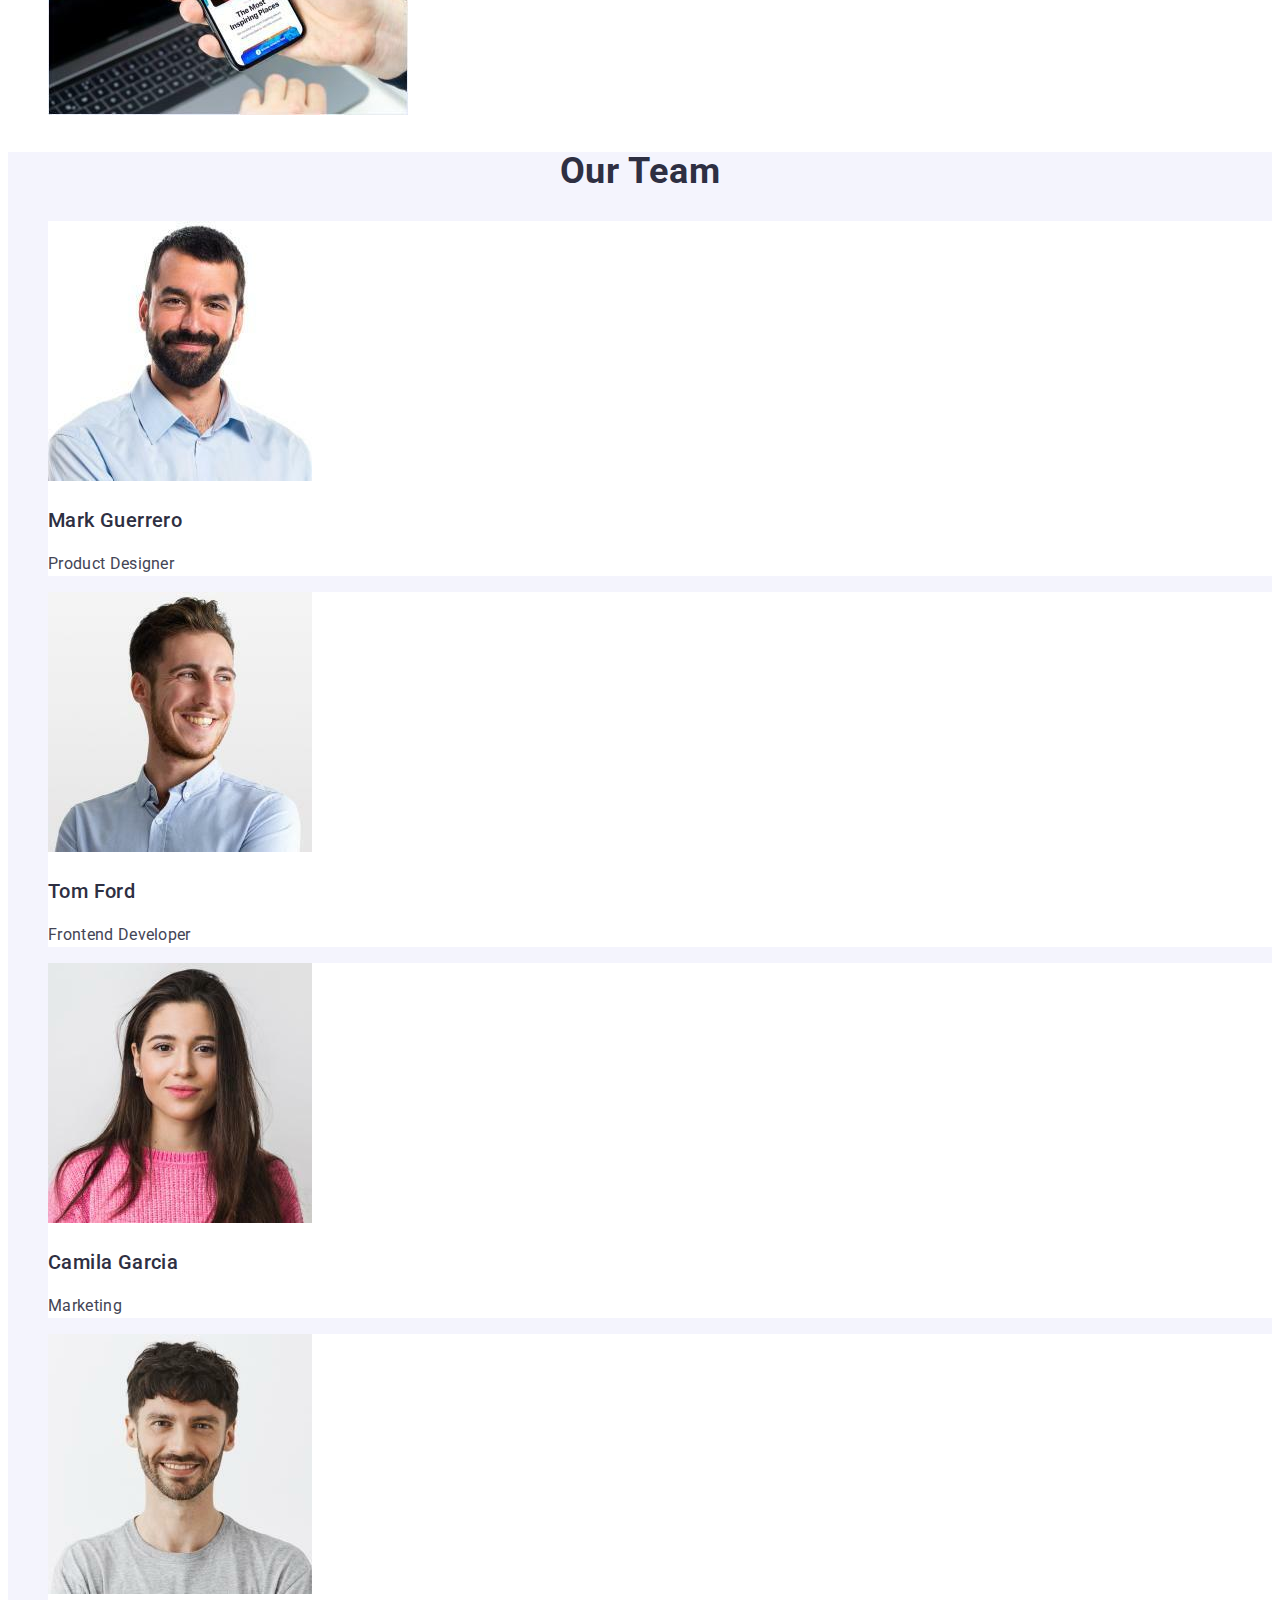
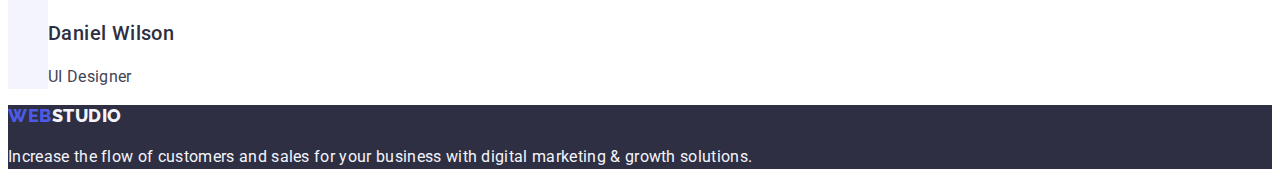
==== commit 61baeceb: "111" ====
--- a/index.html
+++ b/index.html
@@ -20,10 +20,14 @@
         <a class="logo link" href="./index.html"
           >Web<span class="nav-logo">Studio</span></a
         >
-        <ul class="nav-but-text">
-          <li><a class="link" href="./index.html">Studio</a></li>
-          <li><a class="link" href="./portfolio.html">Portfolio</a></li>
-          <li><a class="link" href="">Contacts</a></li>
+        <ul class="nav-but-text list">
+          <li class="nav">
+            <a class="link menu" href="./index.html">Studio</a>
+          </li>
+          <li class="nav">
+            <a class="link menu" href="./portfolio.html">Portfolio</a>
+          </li>
+          <li class="nav"><a class="link menu" href="">Contacts</a></li>
         </ul>
       </nav>
       <address class="address">
@@ -33,7 +37,7 @@
               >info@devstudio.com</a
             >
           </li>
-          <li class="link">
+          <li>
             <a class="tel link" href="tel:+110001111111">+11 (000) 111-11-11</a>
           </li>
         </ul>
--- a/css/styles.css
+++ b/css/styles.css
@@ -33,6 +33,11 @@
   letter-spacing: 0.02em;
   color: var(--dark);
 }
+.menu:hover,
+.menu:focus {
+  color: var(--pressed-state);
+}
+
 .address {
   color: var(--text);
   font-style: normal;
@@ -41,14 +46,7 @@
   line-height: 1.5;
   letter-spacing: 0.02em;
 }
-.address:hover,
-.address:focus {
-  color: var(--pressed-state);
-}
-
-.address:active {
-  color: var(--pressed-state);
-}
+
 .mail {
   font-weight: 400;
   font-size: 16px;
@@ -56,6 +54,14 @@
   letter-spacing: 0.02em;
   color: var(--text);
 }
+.mail:hover,
+.mail:focus {
+  color: var(--pressed-state);
+}
+.mail:active {
+  color: var(--pressed-state);
+}
+
 .tel {
   font-weight: 400;
   font-size: 16px;
@@ -63,6 +69,11 @@
   letter-spacing: 0.02em;
   color: var(--text);
 }
+.tel:hover,
+.tel:focus {
+  color: var(--pressed-state);
+}
+
 /*section hero*/
 
 .hero {
@@ -80,7 +91,6 @@
   background-color: var(--primary-brand);
   color: var(--white-background);
   cursor: pointer;
-
   font-family: "Roboto", sans-serif;
   font-style: normal;
   font-weight: 500;
